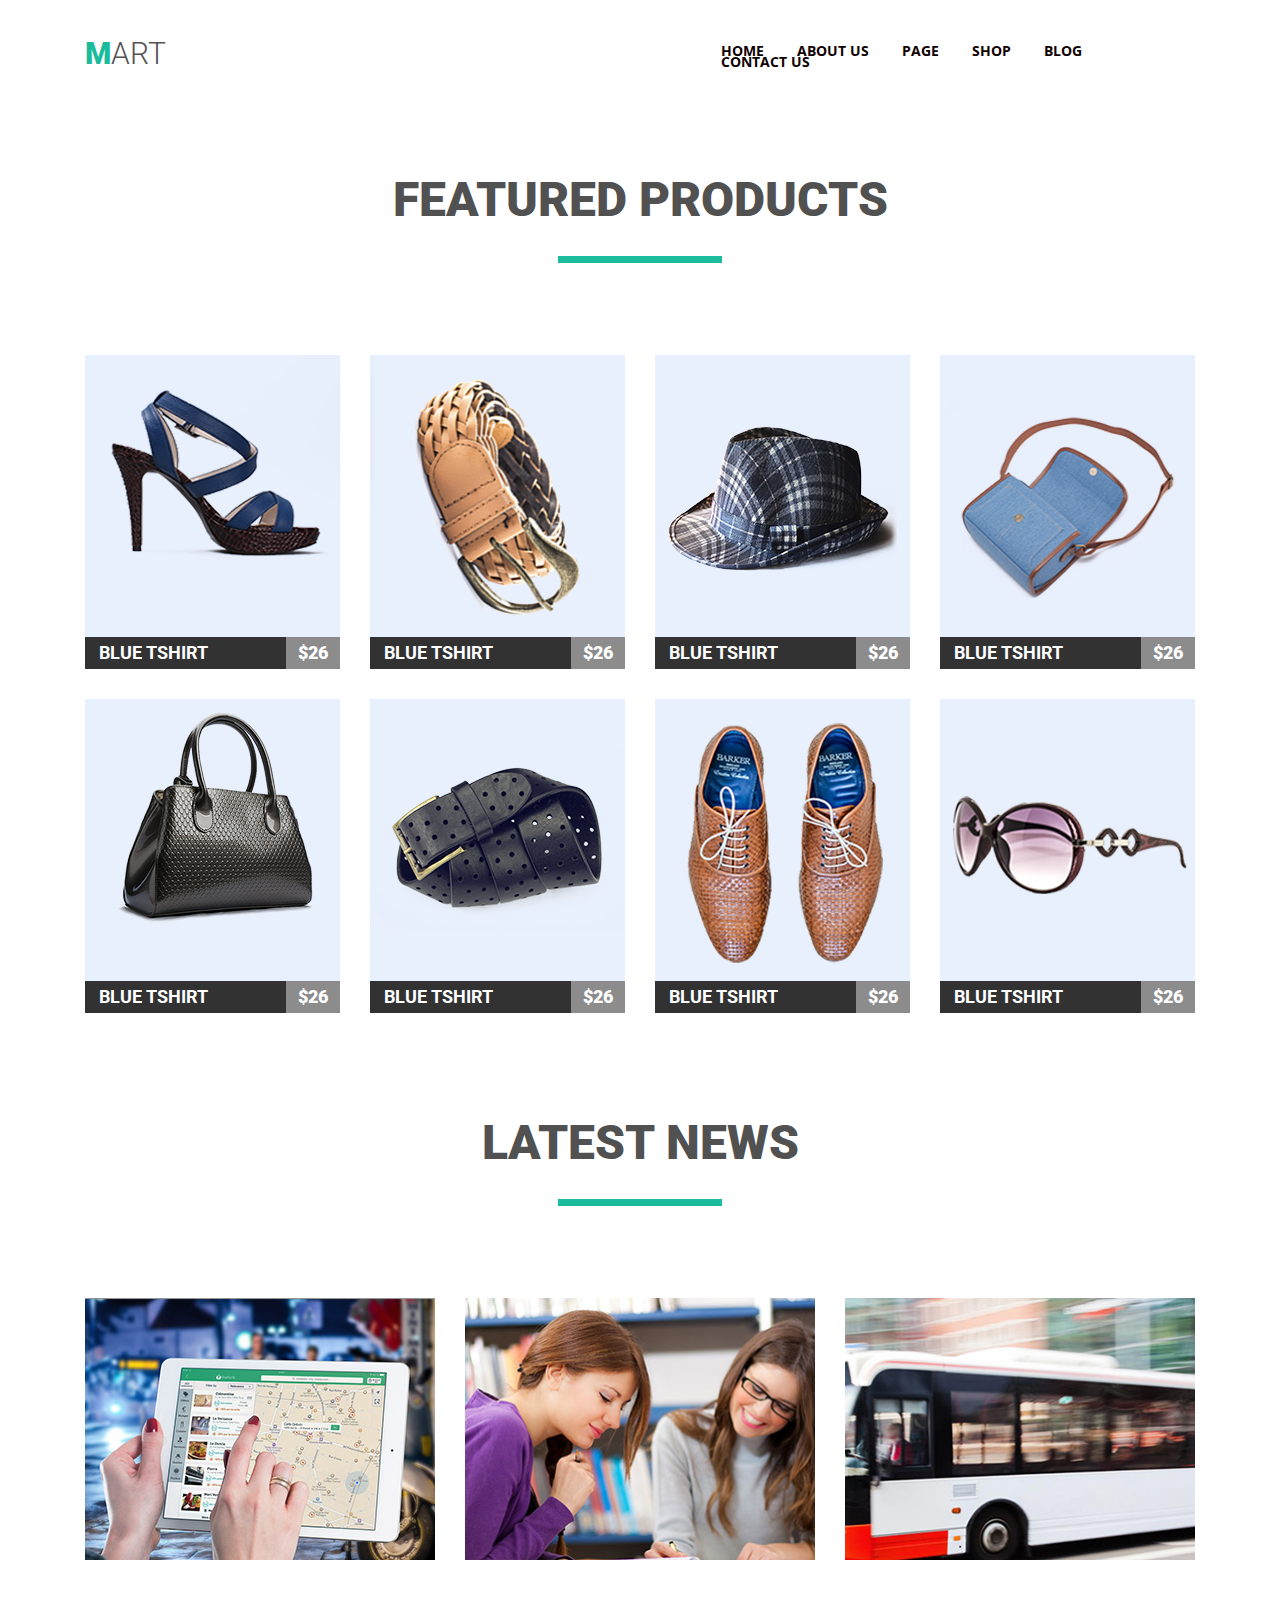
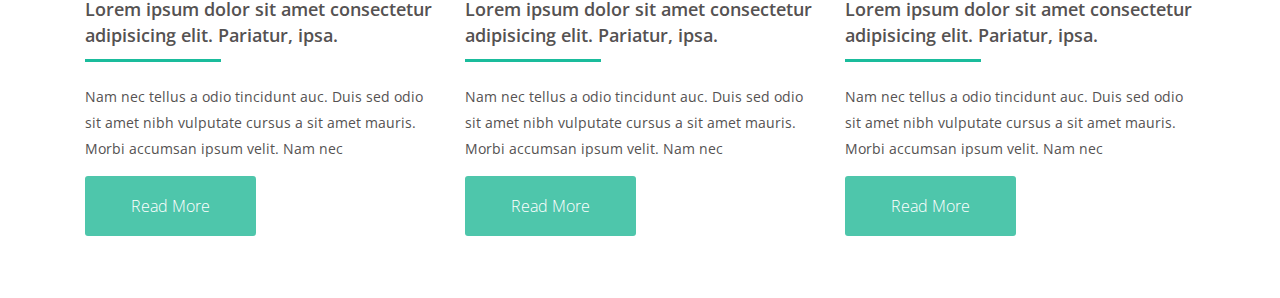
==== index.html @ b3371a21 "nev comit" ====
<!DOCTYPE html>
<html lang="en">

<head>
    <meta charset="UTF-8">
    <meta name="viewport" content="width=device-width, initial-scale=1.0">
    <link rel="stylesheet" href="css/normalize.css" />
    <link href="https://fonts.googleapis.com/css?family=Open+Sans|Roboto&display=swap" rel="stylesheet" />
    <link rel="stylesheet" href="style/style.css" />
    <title>module 4</title>
</head>

<body>
    <!-- HEADER SECTION -->
    <header class="container">
        <nav>
            <a href="#" class="site-logo">Mart</a>
            <ul class="navigation">
                <li class="nav-list">
                    <a href="#" class="nav-list">home</a>
                </li>
                <li class="nav-list">
                    <a href="#" class="nav-list">about us</a>
                </li>
                <li class="nav-list">
                    <a href="#" class="nav-list">page</a>
                </li>
                <li class="nav-list">
                    <a href="#" class="nav-list">shop</a>
                </li>
                <li class="nav-list">
                    <a href="#" class="nav-list">blog</a>
                </li>
                <li class="nav list">
                    <a href="#" class="nav-list">contact us</a>
                </li>
            </ul>
        </nav>
    </header>
    <!-- MAIN SECTION -->
    <main>
        <!-- PRODUCTS BLOCK -->
        <section class="products container">
            <h2 class="section-title">featured products</h2>
            <ul class="product-list clearfix">
                <li class="product-list__item">
                    <a href="#">
                        <img src="images/female shoes.png" alt="Women's shoes" height="282" width="255"
                            class="product-list__item__image" />
                    </a>
                    <div class="product-list__item__wrapper clearfix">
                        <a href="#" class="product-list__item__link">
                            <h3 class="product-list__item__title">blue tshirt</h3>
                        </a>
                        <span class="price-tag">$26</span>
                    </div>
                </li>
                <li class="product-list__item">
                    <a href="#">
                        <img src="images/belt1.png" alt="belt" height="282" width="255"
                            class="product-list__item__image" />
                    </a>
                    <div class="product-list__item__wrapper clearfix">
                        <a href="#" class="product-list__item__link">
                            <h3 class="product-list__item__title">blue tshirt</h3>
                        </a>
                        <span class="price-tag">$26</span>
                    </div>
                </li>
                <li class="product-list__item">
                    <a href="#">
                        <img src="images/a-cap.png" alt="a-cap" height="282" width="255"
                            class="product-list__item__image" />
                    </a>
                    <div class="product-list__item__wrapper clearfix">
                        <a href="#" class="product-list__item__link">
                            <h3 class="product-list__item__title">blue tshirt</h3>
                        </a>
                        <span class="price-tag">$26</span>
                    </div>
                </li>
                <li class="product-list__item">
                    <a href="#">
                        <img src="images/a-bag.png" alt="Blue bag" height="282" width="255"
                            class="product-list__item__image" />
                    </a>
                    <div class="product-list__item__wrapper clearfix">
                        <a href="#" class="product-list__item__link">
                            <h3 class="product-list__item__title">blue tshirt</h3>
                        </a>
                        <span class="price-tag">$26</span>
                    </div>
                </li>
                <li class="product-list__item">
                    <a href="#">
                        <img src="images/blaсk a-bag.png" alt="Black bag" height="282" width="255"
                            class="product-list__item__image" />
                    </a>
                    <div class="product-list__item__wrapper clearfix">
                        <a href="#" class="product-list__item__link">
                            <h3 class="product-list__item__title">blue tshirt</h3>
                        </a>
                        <span class="price-tag">$26</span>
                    </div>
                </li>
                <li class="product-list__item">
                    <a href="#">
                        <img src="images/belt2.png" alt="Black belt" height="282" width="255"
                            class="product-list__item__image" />
                    </a>
                    <div class="product-list__item__wrapper clearfix">
                        <a href="#" class="product-list__item__link">
                            <h3 class="product-list__item__title">blue tshirt</h3>
                        </a>
                        <span class="price-tag">$26</span>
                    </div>
                </li>
                <li class="product-list__item">
                    <a href="#">
                        <img src="images/male shoes.png" alt="Man shoes" height="282" width="255"
                            class="product-list__item__image" />
                    </a>
                    <div class="product-list__item__wrapper clearfix">
                        <a href="#" class="product-list__item__link">
                            <h3 class="product-list__item__title">blue tshirt</h3>
                        </a>
                        <span class="price-tag">$26</span>
                    </div>
                </li>
                <li class="product-list__item">
                    <a href="#">
                        <img src="images/glasses.png" alt="Glasses" height="282" width="255"
                            class="product-list__item__image" />
                    </a>
                    <div class="product-list__item__wrapper clearfix">
                        <a href="#" class="product-list__item__link">
                            <h3 class="product-list__item__title">blue tshirt</h3>
                        </a>
                        <span class="price-tag">$26</span>
                    </div>
                </li>
            </ul>
        </section>
        <!-- NEWS BLOCK -->
        <article class="container">
            <h2 class="section-title">latest news</h2>
            <ul class="news-list clearfix">
                <li class="news-list__item">
                    <img src="images/gadget.jpg" alt="iPad 10" height="262" width="350"
                        class="news-list__item__image" />
                    <h3 class="text-type news-list__item__title">
                        Lorem ipsum dolor sit amet consectetur adipisicing elit. Pariatur,
                        ipsa.
                    </h3>
                    <p class="text-type news-list__item__text">
                        Nam nec tellus a odio tincidunt auc. Duis sed odio sit amet nibh
                        vulputate cursus a sit amet mauris. Morbi accumsan ipsum velit.
                        Nam nec
                    </p>
                    <a href="#" class="text-type news-list__item__link">Read More</a>
                </li>
                <li class="news-list__item">
                    <img src="images/girls.jpg" alt="girls" height="262" width="350" class="news-list__item__image" />
                    <h3 class="text-type news-list__item__title">
                        Lorem ipsum dolor sit amet consectetur adipisicing elit. Pariatur,
                        ipsa.
                    </h3>
                    <p class="text-type news-list__item__text">
                        Nam nec tellus a odio tincidunt auc. Duis sed odio sit amet nibh
                        vulputate cursus a sit amet mauris. Morbi accumsan ipsum velit.
                        Nam nec
                    </p>
                    <a href="#" class="text-type news-list__item__link">Read More</a>
                </li>
                <li class="news-list__item">
                    <img src="images/bus.jpg" alt="Bus" height="262" width="350" class="news-list__item__image" />
                    <h3 class="text-type news-list__item__title">
                        Lorem ipsum dolor sit amet consectetur adipisicing elit. Pariatur,
                        ipsa.
                    </h3>
                    <p class="text-type news-list__item__text">
                        Nam nec tellus a odio tincidunt auc. Duis sed odio sit amet nibh
                        vulputate cursus a sit amet mauris. Morbi accumsan ipsum velit.
                        Nam nec
                    </p>
                    <a href="#" class="text-type news-list__item__link">Read More</a>
                </li>
            </ul>
        </article>
    </main>
</body>

</html>
---- style/style.css ----
html {
    box-sizing: border-box;
}

*,
*::before,
*::after {
    box-sizing: inherit;
}

.clearfix::after {
    content: '';
    display: table;
    clear: both;
}


.container {
    max-width: 1110px;
    margin: 0 auto;
    padding: 0;
}

/* HEADER-SECTION */
.container {
    margin-top: 38px;
}

.site-logo::first-letter {
    font-weight: 900;
    color: #1abc9c;
}

.site-logo {
    display: inline-block;
    font-family: 'Roboto', sans-serif;
    font-weight: 300;
    font-size: 30px;
    line-height: 32px;
    color: #555252;
    text-transform: uppercase;
    text-decoration: none;
}

/* navigation */
.navigation {
    float: right;
    list-style: none;
    margin: 0;
    padding: 0;
    width: 474px;
    margin-top: 7px;
}

.nav-list {
    float: left;
}

.nav-list:not(:last-child) {
    margin-right: 33px;
}

.nav-list {
    font-family: 'Open Sans', sans-serif;
    font-weight: 700;
    text-transform: uppercase;
    text-decoration: none;
    font-size: 14px;
    line-height: 11px;
    color: #0f0101;
}

.nav-list:hover,
.nav-list:focus {
    color: #1abc9c;
}

/* MAIN-SECTION */

.section-title {
    font-family: 'Roboto', sans-serif;
    font-weight: 900;
    text-transform: uppercase;
    font-size: 48px;
    line-height: 50px;
    color: #515151;
    text-align: center;
    margin-top: 105px;
}

.section-title::after {
    content: '';
    display: block;
    width: 164px;
    height: 7px;
    background-color: #1abc9c;
    margin: 0 auto;
    margin-top: 31px;
    margin-bottom: 92px;
}

/* products block */
.product-list {
    list-style: none;
    padding: 0;
}

.product-list__item {
    float: left;
    margin-right: 30px;
    margin-bottom: 30px;
}

.product-list__item:nth-child(4n) {
    margin-right: 0;
}

.product-list__item:nth-last-child(-n + 4) {
    margin-bottom: 0;
}

.product-list__item:hover .product-list__item__wrapper {
    background-color: #1abc9c;
}

.product-list__item:focus .product-list__item__wrapper {
    background-color: #1abc9c;
}

.product-list__item__image {
    display: block;
    background-color: #e9f0fd;
}

.product-list__item__wrapper {
    background-color: #323232;
    text-transform: uppercase;
}

.product-list__item__link {
    font-family: 'Roboto', sans-serif;
    font-weight: 900;
    line-height: 32px;
    color: #ffffff;
    text-decoration: none;
}

.product-list__item__title {
    float: left;
    width: 201px;
    padding-left: 14px;
    font-size: 18px;
    margin: 0;
}

.price-tag {
    font-family: 'Roboto', sans-serif;
    font-weight: 900;
    font-size: 18px;
    line-height: 32px;
    color: #ffffff;
    width: 54px;
    float: left;
    background-color: rgba(255, 255, 255, 0.44);
    text-align: center;
}


/* news block */
.news-list {
    list-style: none;
    padding: 0;
}

.news-list__item {
    float: left;
    width: 350px;
    padding-bottom: 46px;
}

.news-list__item:not(:last-child) {
    margin-right: 30px;
}

.news-list__item__image {
    margin-bottom: 14px;
}

.text-type {
    font-family: 'Open Sans', sans-serif;
    color: #555252;
    margin-bottom: 14px;
}

.news-list__item__title {
    font-weight: 600;
    font-size: 18px;
    line-height: 26px;
}

.news-list__item__title::after {
    content: '';
    display: block;
    width: 136px;
    height: 3px;
    background-color: #1abc9c;
    margin-top: 11px;
    margin-bottom: 22px;
}

.news-list__item__text {
    font-weight: 400;
    font-size: 14px;
    line-height: 26px;
}

.news-list__item__link {
    display: inline-block;
    font-weight: 300;
    text-decoration: none;
    font-size: 16px;
    line-height: 26px;
    color: #ffffff;
    padding: 17px 46px;
    border-radius: 3px;
    background-color: #4ec6ab;
    margin: 0;
}

.news-list__item__link:hover,
.news-list__item__link:focus {
    filter: drop-shadow(1px 1.732px 2.5px rgba(0, 0, 0, 0.39));
}
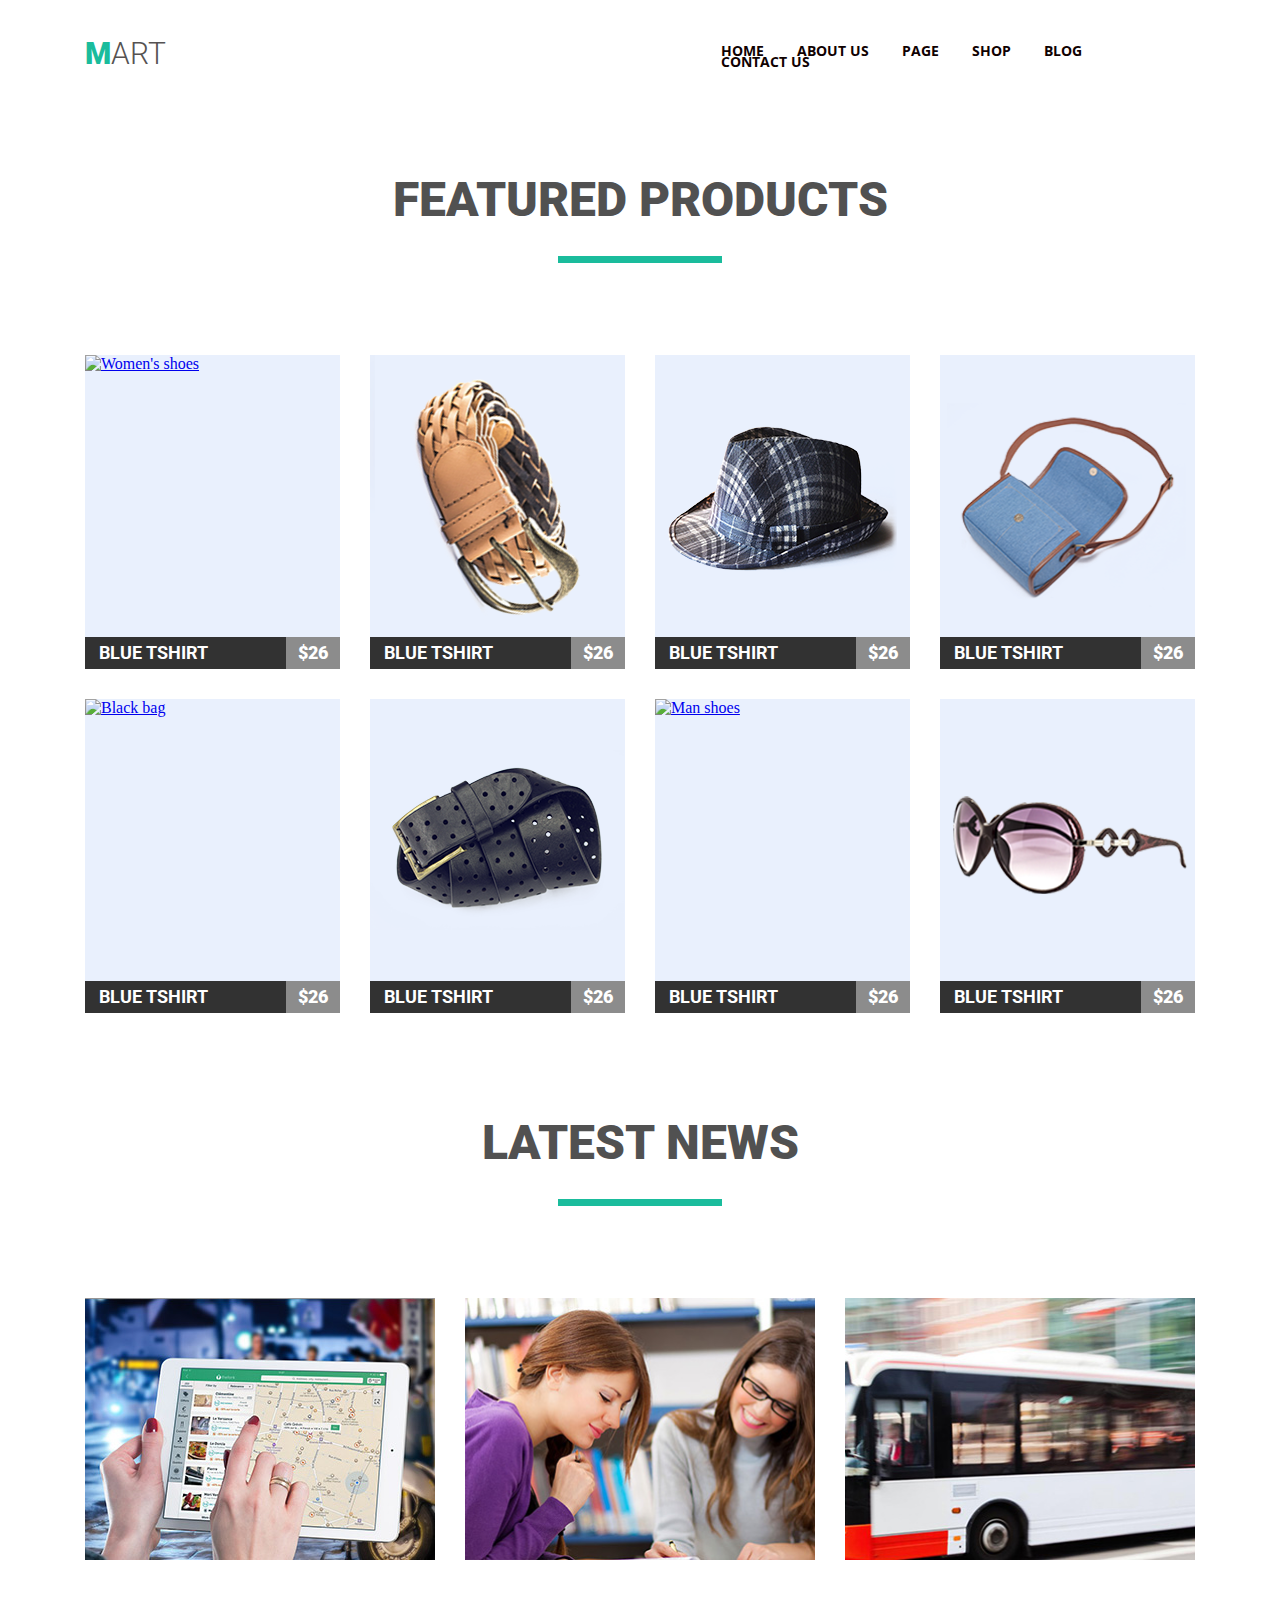
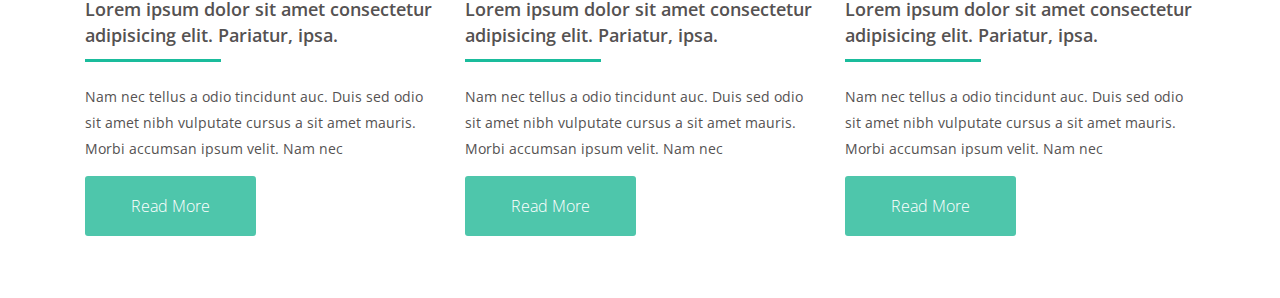
==== commit 473f6e8e: "add a nev comit" ====
--- a/index.html
+++ b/index.html
@@ -4,8 +4,9 @@
 <head>
     <meta charset="UTF-8">
     <meta name="viewport" content="width=device-width, initial-scale=1.0">
-    <link rel="stylesheet" href="css/normalize.css" />
-    <link href="https://fonts.googleapis.com/css?family=Open+Sans|Roboto&display=swap" rel="stylesheet" />
+    <link rel="stylesheet" href="style/normolaiz.css" />
+    <link href="https://fonts.googleapis.com/css2?family=Open+Sans&display=swap" rel="stylesheet">
+    <link href="https://fonts.googleapis.com/css2?family=Roboto:wght@300;900&display=swap" rel="stylesheet">
     <link rel="stylesheet" href="style/style.css" />
     <title>module 4</title>
 </head>
@@ -45,7 +46,7 @@
             <ul class="product-list clearfix">
                 <li class="product-list__item">
                     <a href="#">
-                        <img src="images/female shoes.png" alt="Women's shoes" height="282" width="255"
+                        <img src="images/female-shoes.png" alt="Women's shoes" height="282" width="255"
                             class="product-list__item__image" />
                     </a>
                     <div class="product-list__item__wrapper clearfix">
@@ -93,7 +94,7 @@
                 </li>
                 <li class="product-list__item">
                     <a href="#">
-                        <img src="images/blaсk a-bag.png" alt="Black bag" height="282" width="255"
+                        <img src="images/blaсk-a-bag.png" alt="Black bag" height="282" width="255"
                             class="product-list__item__image" />
                     </a>
                     <div class="product-list__item__wrapper clearfix">
@@ -117,7 +118,7 @@
                 </li>
                 <li class="product-list__item">
                     <a href="#">
-                        <img src="images/male shoes.png" alt="Man shoes" height="282" width="255"
+                        <img src="images/male-shoes.png" alt="Man shoes" height="282" width="255"
                             class="product-list__item__image" />
                     </a>
                     <div class="product-list__item__wrapper clearfix">
--- a/style/normolaiz.css
+++ b/style/normolaiz.css
@@ -0,0 +1,180 @@
+html {
+    line-height: 1.15;
+    -webkit-text-size-adjust: 100%;
+}
+
+
+body {
+    margin: 0;
+}
+    main {
+        display: block;
+    }
+
+    h1 {
+        font-size: 2em;
+        margin: 0.67em 0;
+    }
+
+    hr {
+        box-sizing: content-box;
+        height: 0;
+        overflow: visible;
+    }
+
+    pre {
+        font-family: monospace, monospace;
+        font-size: 1em;
+    }
+
+    a {
+        background-color: transparent;
+    }
+
+    abbr[title] {
+        border-bottom: none;
+        text-decoration: underline;
+        text-decoration: underline dotted;
+    }
+
+    b,
+    strong {
+        font-weight: bolder;
+    }
+
+    code,
+    kbd,
+    samp {
+        font-family: monospace, monospace;
+        font-size: 1em;
+    }
+
+    small {
+        font-size: 80%;
+    }
+
+    sub,
+    sup {
+        font-size: 75%;
+        line-height: 0;
+        position: relative;
+        vertical-align: baseline;
+    }
+
+    sub {
+        bottom: -0.25em;
+    }
+
+    sup {
+        top: -0.5em;
+    }
+
+
+    img {
+        border-style: none;
+    }
+
+    button,
+    input,
+    optgroup,
+    select,
+    textarea {
+        font-family: inherit;
+        font-size: 100%;
+        line-height: 1.15;
+        margin: 0;
+    }
+
+    button,
+    input {
+        overflow: visible;
+    }
+
+    button,
+    select {
+        text-transform: none;
+    }
+
+    button,
+    [type="button"],
+    [type="reset"],
+    [type="submit"] {
+        -webkit-appearance: button;
+    }
+
+    button::-moz-focus-inner,
+    [type="button"]::-moz-focus-inner,
+    [type="reset"]::-moz-focus-inner,
+    [type="submit"]::-moz-focus-inner {
+        border-style: none;
+        padding: 0;
+    }
+
+    button:-moz-focusring,
+    [type="button"]:-moz-focusring,
+    [type="reset"]:-moz-focusring,
+    [type="submit"]:-moz-focusring {
+        outline: 1px dotted ButtonText;
+    }
+
+    fieldset {
+        padding: 0.35em 0.75em 0.625em;
+    }
+
+    legend {
+        box-sizing: border-box;
+        color: inherit;
+        display: table;
+        max-width: 100%;
+        padding: 0;
+        white-space: normal;
+    }
+
+    progress {
+        vertical-align: baseline;
+    }
+
+    textarea {
+        overflow: auto;
+    }
+
+    [type="checkbox"],
+    [type="radio"] {
+        box-sizing: border-box;
+        padding: 0;
+    }
+
+    [type="number"]::-webkit-inner-spin-button,
+    [type="number"]::-webkit-outer-spin-button {
+        height: auto;
+    }
+
+    [type="search"] {
+        -webkit-appearance: textfield;
+        outline-offset: -2px;
+    }
+
+    [type="search"]::-webkit-search-decoration {
+        -webkit-appearance: none;
+    }
+
+    ::-webkit-file-upload-button {
+        -webkit-appearance: button;
+        font: inherit;
+    }
+
+    details {
+        display: block;
+    }
+
+    summary {
+        display: list-item;
+    }
+
+    template {
+        display: none;
+    }
+
+    [hidden] {
+        display: none;
+    }--- a/style/style.css
+++ b/style/style.css
@@ -33,7 +33,7 @@
 
 .site-logo {
     display: inline-block;
-    font-family: 'Roboto', sans-serif;
+    font-family: "Roboto";
     font-weight: 300;
     font-size: 30px;
     line-height: 32px;
@@ -61,7 +61,7 @@
 }
 
 .nav-list {
-    font-family: 'Open Sans', sans-serif;
+    font-family: "Open Sans";
     font-weight: 700;
     text-transform: uppercase;
     text-decoration: none;
@@ -78,7 +78,7 @@
 /* MAIN-SECTION */
 
 .section-title {
-    font-family: 'Roboto', sans-serif;
+    font-family: "Roboto";
     font-weight: 900;
     text-transform: uppercase;
     font-size: 48px;
@@ -138,7 +138,7 @@
 }
 
 .product-list__item__link {
-    font-family: 'Roboto', sans-serif;
+    font-family: "Roboto";
     font-weight: 900;
     line-height: 32px;
     color: #ffffff;
@@ -154,7 +154,7 @@
 }
 
 .price-tag {
-    font-family: 'Roboto', sans-serif;
+    font-family: "Roboto";
     font-weight: 900;
     font-size: 18px;
     line-height: 32px;
@@ -187,7 +187,7 @@
 }
 
 .text-type {
-    font-family: 'Open Sans', sans-serif;
+    font-family: "Open Sans";
     color: #555252;
     margin-bottom: 14px;
 }
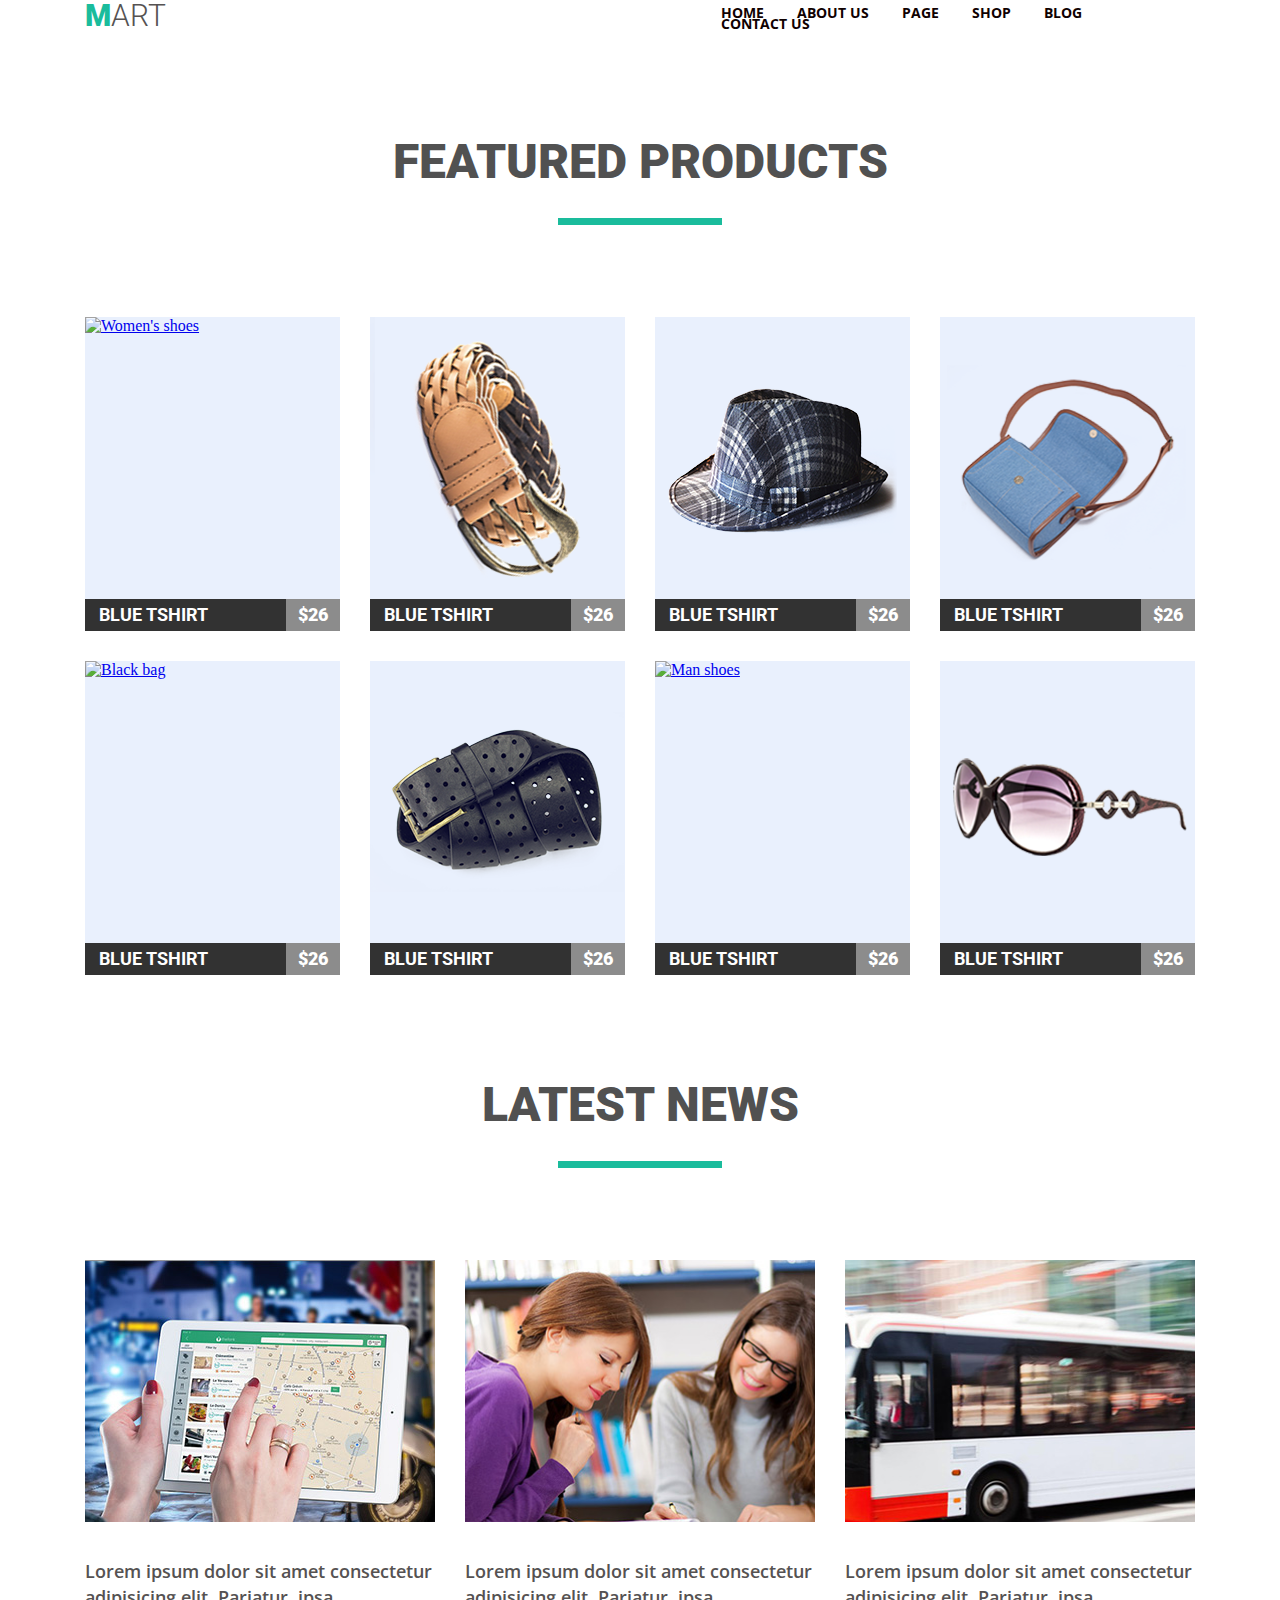
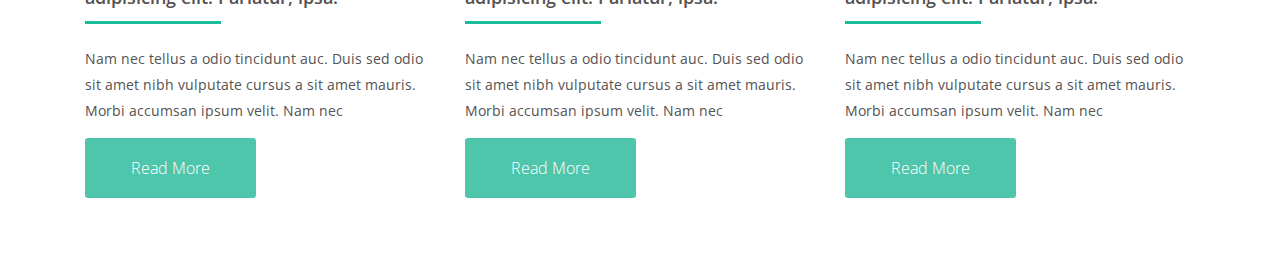
==== commit bdbd57b1: "add and nev comit" ====
--- a/index.html
+++ b/index.html
@@ -12,7 +12,6 @@
 </head>
 
 <body>
-    <!-- HEADER SECTION -->
     <header class="container">
         <nav>
             <a href="#" class="site-logo">Mart</a>
@@ -38,9 +37,9 @@
             </ul>
         </nav>
     </header>
-    <!-- MAIN SECTION -->
+
     <main>
-        <!-- PRODUCTS BLOCK -->
+
         <section class="products container">
             <h2 class="section-title">featured products</h2>
             <ul class="product-list clearfix">
@@ -142,8 +141,8 @@
                 </li>
             </ul>
         </section>
-        <!-- NEWS BLOCK -->
-        <article class="container">
+
+        <section class="container">
             <h2 class="section-title">latest news</h2>
             <ul class="news-list clearfix">
                 <li class="news-list__item">
@@ -187,7 +186,7 @@
                     <a href="#" class="text-type news-list__item__link">Read More</a>
                 </li>
             </ul>
-        </article>
+        </section>
     </main>
 </body>
 
--- a/style/style.css
+++ b/style/style.css
@@ -21,10 +21,6 @@
     padding: 0;
 }
 
-/* HEADER-SECTION */
-.container {
-    margin-top: 38px;
-}
 
 .site-logo::first-letter {
     font-weight: 900;
@@ -42,7 +38,7 @@
     text-decoration: none;
 }
 
-/* navigation */
+
 .navigation {
     float: right;
     list-style: none;
@@ -75,7 +71,7 @@
     color: #1abc9c;
 }
 
-/* MAIN-SECTION */
+
 
 .section-title {
     font-family: "Roboto";
@@ -99,7 +95,7 @@
     margin-bottom: 92px;
 }
 
-/* products block */
+
 .product-list {
     list-style: none;
     padding: 0;
@@ -166,7 +162,7 @@
 }
 
 
-/* news block */
+
 .news-list {
     list-style: none;
     padding: 0;
